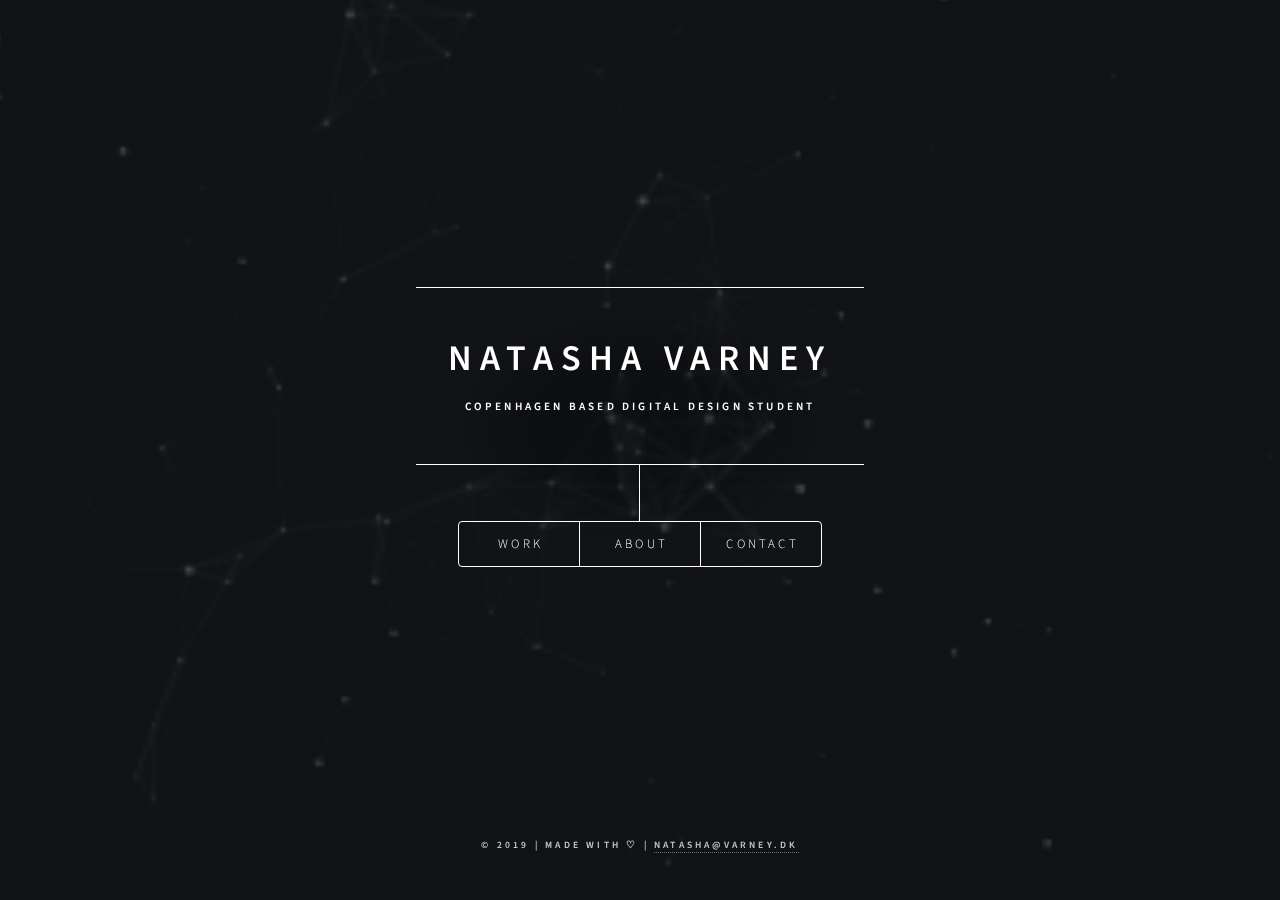
==== index.html @ 1f6d85a0 "første upload" ====
<!DOCTYPE HTML>

<html>
	<head>
		<title>🤖</title>
		<meta charset="utf-8" />
		<meta name="viewport" content="width=device-width, initial-scale=1, user-scalable=no" />
		<link rel="stylesheet" href="assets/css/main.css" />
		<noscript><link rel="stylesheet" href="assets/css/noscript.css" /></noscript>
	</head>
	<body class="is-preload">

		<!-- Wrapper -->
			<div id="wrapper">

				<!-- Header -->
					<header id="header">
						
						<div class="content">
							<div class="inner">
								<h1>Natasha Varney</h1>
								<h5>Copenhagen based digital design student <br />
								</h5>
							</div>
						</div>
						<nav>
							<ul>
								
								<li><a href="#elements">Work</a></li>
								<li><a href="#about">About</a></li>
								<li><a href="#contact">Contact</a></li>
								
							</ul>
						</nav>
					</header>

				<!-- Main -->
					<div id="main">

						

						

						<!-- About -->
							<article id="about">
								<h2 class="major">About</h2>
								<span class="image main"><img src="images/komnu@3x.png"  style="widows: 700px;height:400px;"alt="blA" /></span>
								<p>I am currently studing a MsC in Digital Design and Interactive Technologies at The IT-University in Copenhagen.

									Over the years i have worked a great deal with designing the digital and the digital experience. For more details about my past and present workplaces please send and email and i will be right back. 
								
								Besides the above i have a Bachelor of Arts in Communication so (most of) my choices concerning my work and my designprocess will be strategically planned and executed - as so will the argumentation behind my the process. </p>
							</article>

						<!-- Contact -->
							<article id="contact">
								<h2 class="major">Contact</h2>
								<form method="post" action="#">
									<div class="fields">
										<div class="field half">
											<label for="name">Name</label>
											<input type="text" name="name" id="name" />
										</div>
										<div class="field half">
											<label for="email">Email</label>
											<input type="text" name="email" id="email" />
										</div>
										<div class="field">
											<label for="message">Message</label>
											<textarea name="message" id="message" rows="4"></textarea>
										</div>
									</div>
									<ul class="actions">
										<li><input type="submit" value="Send Message" class="primary" /></li>
										<li><input type="reset" value="Reset" /></li>
									</ul>
								</form>
								<hr>
								<ul class="icons">
									<li><a href="https://www.linkedin.com/in/natasha-varney/" class="icon fa-linkedin"><span class="label">LinkedIn</span></a></li>
									<li><a href="https://www.facebook.com/natasha.varney.3" class="icon fa-facebook"><span class="label">Facebook</span></a></li>

									
								</ul>
							</article>

						<!-- Elements -->
							<article id="elements">
								<h2 class="major">Work</h2>

								<section>
									
									<h4>Below you get a peek into some of the things i have dine over the years. Some projects have been under development for month and other for a few hours. Hope you like it!</h4>
									<hr />
								</section>

								
								<section>
									<h4> </h4>
									<ul class="actions">
										<li><a href="Revealthefeel.html"><img src="images/REVEAL THE FEELLONGLONG.gif" target="_self" alt="HTML tutorial" style="width:389px;height:389px;"></a></li>
										<li><a href="Nemrefusion.html"><img src="images/gd.png" target="_self" alt="HTML tutorial" style="width:389px;height:389px;"></a></li>
										<li><a href="mindtheGrow.html"><img src="images/grow1.png" target="_self" alt="HTML tutorial" style="width:389px;height:390px;"></a></li>
									</ul>
								</section>


								

								<section>
									<h4> </h4>
									<ul class="actions">
										<li><a href="Hojdepunktet.html"><img src="images/Logo-Højdepunktet-apex copy.gif" target="_self"alt="HTML tutorial" style="width:389px;height:389px;"></a></li>
										<li><a href="copenHere.html"><img src="images/ch.png" target="_self"alt="HTML tutorial" style="width:389px;height:389px;"></a></li>
										<li><a href="fluffy.html"><img src="images/fluffy.png" target="_self"alt="HTML tutorial" style="width:389px;height:390px;"></a></li>
									</ul>
								</section>
								


								<section>
									<h4> </h4>
									<ul class="actions">
										<li><a href="nearBy.html"><img src="images/T_near.png" target="_self" alt="HTML tutorial" style="width:389px;height:389px;"></a></li>
										<li><a href="kort.html"><img src="images/kombit_kort.png" target="_self" alt="HTML tutorial" style="width:389px;height:390px;"></a></li>
										<li><a href="rita.html"><img src="images/gajol.gif" target="_self" alt="HTML tutorial" style="width:389px;height:390px;"></a></li>
									</ul>
								</section>
							
									<hr>
								<h4></h4>
								<ul class="icons">
									<li><a href="https://www.linkedin.com/in/natasha-varney/" class="icon fa-linkedin"><span class="label">LinkedIn</span></a></li>
									<li><a href="https://www.facebook.com/natasha.varney.3" class="icon fa-facebook"><span class="label">Facebook</span></a></li>
								</ul>

							</article>

					</div>

				<!-- Footer -->
					<footer id="footer">
						<h4 class="copyright">&copy; 2019 | Made with ♡ | <a href="mailto:natasha@varney.dk?Subject=Hello%20again" target="_top">natasha@varney.dk</a>
						</h4>
					</footer>

			</div>

		<!-- BG -->
			<div id="bg"></div>

		<!-- Scripts -->
			<script src="assets/js/jquery.min.js"></script>
			<script src="assets/js/browser.min.js"></script>
			<script src="assets/js/breakpoints.min.js"></script>
			<script src="assets/js/util.js"></script>
			<script src="assets/js/main.js"></script>

	</body>
</html>
---- assets/css/main.css ----
@import url(font-awesome.min.css);
@import url("https://fonts.googleapis.com/css?family=Source+Sans+Pro:300italic,600italic,300,600");

/*
	Dimension by HTML5 UP
	html5up.net | @ajlkn
	Free for personal and commercial use under the CCA 3.0 license (html5up.net/license)
*/

html, body, div, span, applet, object,
iframe, h1, h2, h3, h4, h5, h6, p, blockquote,
pre, a, abbr, acronym, address, big, cite,
code, del, dfn, em, img, ins, kbd, q, s, samp,
small, strike, strong, sub, sup, tt, var, b,
u, i, center, dl, dt, dd, ol, ul, li, fieldset,
form, label, legend, table, caption, tbody,
tfoot, thead, tr, th, td, article, aside,
canvas, details, embed, figure, figcaption,
footer, header, hgroup, menu, nav, output, ruby,
section, summary, time, mark, audio, video {
	margin: 0;
	padding: 0;
	border: 0;
	font-size: 100%;
	font: inherit;
	vertical-align: baseline;}

article, aside, details, figcaption, figure,
footer, header, hgroup, menu, nav, section {
	display: block;}

body {
	line-height: 1;
}

ol, ul {
	list-style: none;
}

blockquote, q {
	quotes: none;
}

	blockquote:before, blockquote:after, q:before, q:after {
		content: '';
		content: none;
	}

table {
	border-collapse: collapse;
	border-spacing: 0;
}

body {
	-webkit-text-size-adjust: none;
}

mark {
	background-color: transparent;
	color: inherit;
}

input::-moz-focus-inner {
	border: 0;
	padding: 0;
}

input, select, textarea {
	-moz-appearance: none;
	-webkit-appearance: none;
	-ms-appearance: none;
	appearance: none;
}

/* Basic */

	@-ms-viewport {
		width: device-width;
	}

	@media screen and (max-width: 480px) {

		html, body {
			min-width: 320px;
		}

	}

	html {
		box-sizing: border-box;
	}

	*, *:before, *:after {
		box-sizing: inherit;
	}

	body {
		background: #1b1f22;
	}

		body.is-preload *, body.is-preload *:before, body.is-preload *:after {
			-moz-animation: none !important;
			-webkit-animation: none !important;
			-ms-animation: none !important;
			animation: none !important;
			-moz-transition: none !important;
			-webkit-transition: none !important;
			-ms-transition: none !important;
			transition: none !important;
		}

/* Type */

	html {
		font-size: 16pt;
	}

		@media screen and (max-width: 1680px) {

			html {
				font-size: 12pt;
			}

		}

		@media screen and (max-width: 736px) {

			html {
				font-size: 11pt;
			}

		}

		@media screen and (max-width: 360px) {

			html {
				font-size: 10pt;
			}

		}

	body, input, select, textarea {
		color: #ffffff;
		font-family: "Source Sans Pro", sans-serif;
		font-weight: 300;
		font-size: 1rem;
		line-height: 1.65;
	}

	a {
		-moz-transition: color 0.2s ease-in-out, background-color 0.2s ease-in-out, border-bottom-color 0.2s ease-in-out;
		-webkit-transition: color 0.2s ease-in-out, background-color 0.2s ease-in-out, border-bottom-color 0.2s ease-in-out;
		-ms-transition: color 0.2s ease-in-out, background-color 0.2s ease-in-out, border-bottom-color 0.2s ease-in-out;
		transition: color 0.2s ease-in-out, background-color 0.2s ease-in-out, border-bottom-color 0.2s ease-in-out;
		border-bottom: dotted 1px rgba(255, 255, 255, 0.5);
		text-decoration: none;
		color: inherit;
	}

		a:hover {
			border-bottom-color: transparent;
		}

	strong, b {
		color: #ffffff;
		font-weight: 600;
	}

	em, i {
		font-style: italic;
	}

	p {
		margin: 10 10 2rem 0;
		padding-left: 25%;
		padding-right: 25%;
		padding-top: 3%;
		text-align: justify;
	}


	h4{
		color: #ffffff;
		font-weight: 600;
		line-height: 1.5;
		margin: 0 0 1rem 0;
		letter-spacing: 0.2rem;

	}

	h1, h2, h3, h5, h6 {
		color: #ffffff;
		font-weight: 600;
		line-height: 1.5;
		margin: 0 0 1rem 0;
		text-transform: uppercase;
		letter-spacing: 0.2rem;
	}

		h1 a, h2 a, h3 a, h4 a, h5 a, h6 a {
			color: inherit;
			text-decoration: none;
		}

		h1.major, h2.major, h3.major, h4.major, h5.major, h6.major {
			border-bottom: solid 1px #ffffff;
			width: -moz-max-content;
			width: -webkit-max-content;
			width: -ms-max-content;
			width: max-content;
			padding-bottom: 0.5rem;
			margin: 0 0 2rem 0;
		}

	h1 {
		font-size: 2.25rem;
		line-height: 1.3;
		letter-spacing: 0.5rem;
	}

	h2 {
		font-size: 1.5rem;
		line-height: 1.4;
		letter-spacing: 0.5rem;
	}

	h3 {
		font-size: 1rem;
	}

	h4 {
		font-size: 0.8rem;
	}

	h5 {
		font-size: 0.7rem;
	}

	h6 {
		font-size: 0.6rem;
	}

	@media screen and (max-width: 736px) {

		h1 {
			font-size: 1.75rem;
			line-height: 1.4;
		}

		h2 {
			font-size: 1.25em;
			line-height: 1.5;
		}

	}

	sub {
		font-size: 0.8rem;
		position: relative;
		top: 0.5rem;
	}

	sup {
		font-size: 0.8rem;
		position: relative;
		top: -0.5rem;
	}

	blockquote {
		border-left: solid 4px #ffffff;
		font-style: italic;
		margin: 0 0 2rem 0;
		padding: 0.5rem 0 0.5rem 2rem;
	}

	code {
		background: rgba(255, 255, 255, 0.075);
		border-radius: 4px;
		font-family: "Courier New", monospace;
		font-size: 0.9rem;
		margin: 0 0.25rem;
		padding: 0.25rem 0.65rem;
	}

	pre {
		-webkit-overflow-scrolling: touch;
		font-family: "Courier New", monospace;
		font-size: 0.9rem;
		margin: 0 0 2rem 0;
	}

		pre code {
			display: block;
			line-height: 1.75;
			padding: 1rem 1.5rem;
			overflow-x: auto;
		}

	hr {
		border: 0;
		border-bottom: solid 1px #ffffff;
		margin: 2.75rem 0;
	}

	.align-left {
		text-align: left;
	}

	.align-center {
		text-align: center;
	}

	.align-right {
		text-align: right;
	}

/* Form */

	form {
		margin: 0 0 2rem 0;
	}

		form > :last-child {
			margin-bottom: 0;
		}

		form > .fields {
			display: -moz-flex;
			display: -webkit-flex;
			display: -ms-flex;
			display: flex;
			-moz-flex-wrap: wrap;
			-webkit-flex-wrap: wrap;
			-ms-flex-wrap: wrap;
			flex-wrap: wrap;
			width: calc(100% + 3rem);
			margin: -1.5rem 0 2rem -1.5rem;
		}

			form > .fields > .field {
				-moz-flex-grow: 0;
				-webkit-flex-grow: 0;
				-ms-flex-grow: 0;
				flex-grow: 0;
				-moz-flex-shrink: 0;
				-webkit-flex-shrink: 0;
				-ms-flex-shrink: 0;
				flex-shrink: 0;
				padding: 1.5rem 0 0 1.5rem;
				width: calc(100% - 1.5rem);
			}

				form > .fields > .field.half {
					width: calc(50% - 0.75rem);
				}

				form > .fields > .field.third {
					width: calc(100%/3 - 0.5rem);
				}

				form > .fields > .field.quarter {
					width: calc(25% - 0.375rem);
				}

		@media screen and (max-width: 480px) {

			form > .fields {
				width: calc(100% + 3rem);
				margin: -1.5rem 0 2rem -1.5rem;
			}

				form > .fields > .field {
					padding: 1.5rem 0 0 1.5rem;
					width: calc(100% - 1.5rem);
				}

					form > .fields > .field.half {
						width: calc(100% - 1.5rem);
					}

					form > .fields > .field.third {
						width: calc(100% - 1.5rem);
					}

					form > .fields > .field.quarter {
						width: calc(100% - 1.5rem);
					}

		}

	label {
		color: #ffffff;
		display: block;
		font-size: 0.8rem;
		font-weight: 300;
		letter-spacing: 0.2rem;
		line-height: 1.5;
		margin: 0 0 1rem 0;
		text-transform: uppercase;
	}

	input[type="text"],
	input[type="password"],
	input[type="email"],
	input[type="tel"],
	select,
	textarea {
		-moz-appearance: none;
		-webkit-appearance: none;
		-ms-appearance: none;
		appearance: none;
		-moz-transition: border-color 0.2s ease-in-out, box-shadow 0.2s ease-in-out, background-color 0.2s ease-in-out;
		-webkit-transition: border-color 0.2s ease-in-out, box-shadow 0.2s ease-in-out, background-color 0.2s ease-in-out;
		-ms-transition: border-color 0.2s ease-in-out, box-shadow 0.2s ease-in-out, background-color 0.2s ease-in-out;
		transition: border-color 0.2s ease-in-out, box-shadow 0.2s ease-in-out, background-color 0.2s ease-in-out;
		background-color: transparent;
		border-radius: 4px;
		border: solid 1px #ffffff;
		color: inherit;
		display: block;
		outline: 0;
		padding: 0 1rem;
		text-decoration: none;
		width: 100%;
	}

		input[type="text"]:invalid,
		input[type="password"]:invalid,
		input[type="email"]:invalid,
		input[type="tel"]:invalid,
		select:invalid,
		textarea:invalid {
			box-shadow: none;
		}

		input[type="text"]:focus,
		input[type="password"]:focus,
		input[type="email"]:focus,
		input[type="tel"]:focus,
		select:focus,
		textarea:focus {
			background: rgba(255, 255, 255, 0.075);
			border-color: #ffffff;
			box-shadow: 0 0 0 1px #ffffff;
		}

	select {
		background-image: url("data:image/svg+xml;charset=utf8,%3Csvg xmlns='http://www.w3.org/2000/svg' width='40' height='40' preserveAspectRatio='none' viewBox='0 0 40 40'%3E%3Cpath d='M9.4,12.3l10.4,10.4l10.4-10.4c0.2-0.2,0.5-0.4,0.9-0.4c0.3,0,0.6,0.1,0.9,0.4l3.3,3.3c0.2,0.2,0.4,0.5,0.4,0.9 c0,0.4-0.1,0.6-0.4,0.9L20.7,31.9c-0.2,0.2-0.5,0.4-0.9,0.4c-0.3,0-0.6-0.1-0.9-0.4L4.3,17.3c-0.2-0.2-0.4-0.5-0.4-0.9 c0-0.4,0.1-0.6,0.4-0.9l3.3-3.3c0.2-0.2,0.5-0.4,0.9-0.4S9.1,12.1,9.4,12.3z' fill='%23ffffff' /%3E%3C/svg%3E");
		background-size: 1.25rem;
		background-repeat: no-repeat;
		background-position: calc(100% - 1rem) center;
		height: 2.75rem;
		padding-right: 2.75rem;
		text-overflow: ellipsis;
	}

		select option {
			color: #ffffff;
			background: #1b1f22;
		}

		select:focus::-ms-value {
			background-color: transparent;
		}

		select::-ms-expand {
			display: none;
		}

	input[type="text"],
	input[type="password"],
	input[type="email"],
	select {
		height: 2.75rem;
	}

	textarea {
		padding: 0.75rem 1rem;
	}

	input[type="checkbox"],
	input[type="radio"] {
		-moz-appearance: none;
		-webkit-appearance: none;
		-ms-appearance: none;
		appearance: none;
		display: block;
		float: left;
		margin-right: -2rem;
		opacity: 0;
		width: 1rem;
		z-index: -1;
	}

		input[type="checkbox"] + label,
		input[type="radio"] + label {
			text-decoration: none;
			-moz-user-select: none;
			-webkit-user-select: none;
			-ms-user-select: none;
			user-select: none;
			color: #ffffff;
			cursor: pointer;
			display: inline-block;
			font-size: 0.8rem;
			font-weight: 300;
			margin: 0 0 0.5rem 0;
			padding-left: 2.65rem;
			padding-right: 0.75rem;
			position: relative;
		}

			input[type="checkbox"] + label:before,
			input[type="radio"] + label:before {
				-moz-osx-font-smoothing: grayscale;
				-webkit-font-smoothing: antialiased;
				font-family: FontAwesome;
				font-style: normal;
				font-weight: normal;
				text-transform: none !important;
			}

			input[type="checkbox"] + label:before,
			input[type="radio"] + label:before {
				-moz-transition: border-color 0.2s ease-in-out, box-shadow 0.2s ease-in-out, background-color 0.2s ease-in-out;
				-webkit-transition: border-color 0.2s ease-in-out, box-shadow 0.2s ease-in-out, background-color 0.2s ease-in-out;
				-ms-transition: border-color 0.2s ease-in-out, box-shadow 0.2s ease-in-out, background-color 0.2s ease-in-out;
				transition: border-color 0.2s ease-in-out, box-shadow 0.2s ease-in-out, background-color 0.2s ease-in-out;
				border-radius: 4px;
				border: solid 1px #ffffff;
				content: '';
				display: inline-block;
				height: 1.65rem;
				left: 0;
				line-height: calc(1.58125rem + 0em);
				position: absolute;
				text-align: center;
				top: -0.125rem;
				width: 1.65rem;
			}

		input[type="checkbox"]:checked + label:before,
		input[type="radio"]:checked + label:before {
			background: #ffffff !important;
			border-color: #ffffff !important;
			color: #1b1f22;
			content: '\f00c';
		}

		input[type="checkbox"]:focus + label:before,
		input[type="radio"]:focus + label:before {
			background: rgba(255, 255, 255, 0.075);
			border-color: #ffffff;
			box-shadow: 0 0 0 1px #ffffff;
		}

	input[type="checkbox"] + label:before {
		border-radius: 4px;
	}

	input[type="radio"] + label:before {
		border-radius: 100%;
	}

	::-webkit-input-placeholder {
		color: rgba(255, 255, 255, 0.5) !important;
		opacity: 1.0;
	}

	:-moz-placeholder {
		color: rgba(255, 255, 255, 0.5) !important;
		opacity: 1.0;
	}

	::-moz-placeholder {
		color: rgba(255, 255, 255, 0.5) !important;
		opacity: 1.0;
	}

	:-ms-input-placeholder {
		color: rgba(255, 255, 255, 0.5) !important;
		opacity: 1.0;
	}

	.formerize-placeholder {
		color: rgba(255, 255, 255, 0.5) !important;
		opacity: 1.0;
	}

/* Box */

	.box {
		border-radius: 4px;
		border: solid 1px #ffffff;
		margin-bottom: 2rem;
		padding: 1.5em;
	}

		.box > :last-child,
		.box > :last-child > :last-child,
		.box > :last-child > :last-child > :last-child {
			margin-bottom: 0;
		}

		.box.alt {
			border: 0;
			border-radius: 0;
			padding: 0;
		}

/* Icon */

	.icon {
		text-decoration: none;
		border-bottom: none;
		position: relative;
	}

		.icon:before {
			-moz-osx-font-smoothing: grayscale;
			-webkit-font-smoothing: antialiased;
			font-family: FontAwesome;
			font-style: normal;
			font-weight: normal;
			text-transform: none !important;
		}

		.icon > .label {
			display: none;
		}

/* Image */

	.image {
		border-radius: 4px;
		border: 0;
		display: inline-block;
		position: relative;
	}

		.image:before {
			pointer-events: none;
			background-image: url("../../images/overlay.png");
			background-color: rgba(19, 21, 25, 0.5);
			border-radius: 4px;
			content: '';
			display: block;
			height: 100%;
			left: 0;
			opacity: 0.9;
			position: absolute;
			top: 0;
			width: 100%;
		}

		.image img {
			border-radius: 4px;
			display: block;
		}

		.image.left, .image.right {
			max-width: 40%;
		}

			.image.left img, .image.right img {
				width: 100%;
			}

		.image.left {
			float: left;
			padding: 0 1.5em 1em 0;
			top: 0.25em;
		}

		.image.right {
			float: right;
			padding: 0 0 1em 1.5em;
			top: 0.25em;
		}

		.image.fit {
			display: block;
			margin: 0 0 2rem 0;
			width: 100%;
		}

			.image.fit img {
				width: 100%;
			}

		.image.main {
			display: block;
			margin: 2.5rem 0;
			width: 100%;
		}

			.image.main img {
				width: 100%;
			}

		@media screen and (max-width: 736px) {

			.image.main {
				margin: 2rem 0;
			}

		}

		@media screen and (max-width: 480px) {

			.image.main {
				margin: 1.5rem 0;
			}

		}

/* List */

	ol {
		list-style: decimal;
		margin: 0 0 2rem 0;
		padding-left: 1.25em;
	}

		ol li {
			padding-left: 0.25em;
		}

	ul {
		list-style: disc;
		margin: 0 0 2rem 0;
		padding-left: 1em;
	}

		ul li {
			padding-left: 0.5em;
		}

		ul.alt {
			list-style: none;
			padding-left: 0;
		}

			ul.alt li {
				border-top: solid 1px #ffffff;
				padding: 0.5em 0;
			}

				ul.alt li:first-child {
					border-top: 0;
					padding-top: 0;
				}

	dl {
		margin: 0 0 2rem 0;
	}

		dl dt {
			display: block;
			font-weight: 600;
			margin: 0 0 1rem 0;
		}

		dl dd {
			margin-left: 2rem;
		}

/* Actions */

	ul.actions {
		display: -moz-flex;
		display: -webkit-flex;
		display: -ms-flex;
		display: flex;
		cursor: default;
		list-style: none;
		margin-left: -1rem;
		padding-left: 0;
	}

		ul.actions li {
			padding: 0 0 0 1rem;
			vertical-align: middle;
		}

		ul.actions.special {
			-moz-justify-content: center;
			-webkit-justify-content: center;
			-ms-justify-content: center;
			justify-content: center;
			width: 100%;
			margin-left: 0;
		}

			ul.actions.special li:first-child {
				padding-left: 0;
			}

		ul.actions.stacked {
			-moz-flex-direction: column;
			-webkit-flex-direction: column;
			-ms-flex-direction: column;
			flex-direction: column;
			margin-left: 0;
		}

			ul.actions.stacked li {
				padding: 1.3rem 0 0 0;
			}

				ul.actions.stacked li:first-child {
					padding-top: 0;
				}

		ul.actions.fit {
			width: calc(100% + 1rem);
		}

			ul.actions.fit li {
				-moz-flex-grow: 1;
				-webkit-flex-grow: 1;
				-ms-flex-grow: 1;
				flex-grow: 1;
				-moz-flex-shrink: 1;
				-webkit-flex-shrink: 1;
				-ms-flex-shrink: 1;
				flex-shrink: 1;
				width: 100%;
			}

				ul.actions.fit li > * {
					width: 100%;
				}

			ul.actions.fit.stacked {
				width: 100%;
			}

		@media screen and (max-width: 480px) {

			ul.actions:not(.fixed) {
				-moz-flex-direction: column;
				-webkit-flex-direction: column;
				-ms-flex-direction: column;
				flex-direction: column;
				margin-left: 0;
				width: 100% !important;
			}

				ul.actions:not(.fixed) li {
					-moz-flex-grow: 1;
					-webkit-flex-grow: 1;
					-ms-flex-grow: 1;
					flex-grow: 1;
					-moz-flex-shrink: 1;
					-webkit-flex-shrink: 1;
					-ms-flex-shrink: 1;
					flex-shrink: 1;
					padding: 1rem 0 0 0;
					text-align: center;
					width: 100%;
				}

					ul.actions:not(.fixed) li > * {
						width: 100%;
					}

					ul.actions:not(.fixed) li:first-child {
						padding-top: 0;
					}

					ul.actions:not(.fixed) li input[type="submit"],
					ul.actions:not(.fixed) li input[type="reset"],
					ul.actions:not(.fixed) li input[type="button"],
					ul.actions:not(.fixed) li button,
					ul.actions:not(.fixed) li .button {
						width: 100%;
					}

						ul.actions:not(.fixed) li input[type="submit"].icon:before,
						ul.actions:not(.fixed) li input[type="reset"].icon:before,
						ul.actions:not(.fixed) li input[type="button"].icon:before,
						ul.actions:not(.fixed) li button.icon:before,
						ul.actions:not(.fixed) li .button.icon:before {
							margin-left: -0.5em;
						}

		}

/* Icons */

	ul.icons {
		cursor: default;
		list-style: none;
		padding-left: 0;
	}

		ul.icons li {
			display: inline-block;
			padding: 0 0.75em 0 0;
		}

			ul.icons li:last-child {
				padding-right: 0;
			}

			ul.icons li a {
				border-radius: 100%;
				box-shadow: inset 0 0 0 1px #ffffff;
				display: inline-block;
				height: 2.25rem;
				line-height: 2.25rem;
				text-align: center;
				width: 2.25rem;
			}

				ul.icons li a:hover {
					background-color: rgba(255, 255, 255, 0.075);
				}

				ul.icons li a:active {
					background-color: rgba(255, 255, 255, 0.175);
				}

/* Table */

	.table-wrapper {
		-webkit-overflow-scrolling: touch;
		overflow-x: auto;
	}

	table {
		margin: 0 0 2rem 0;
		width: 100%;
	}

		table tbody tr {
			border: solid 1px #ffffff;
			border-left: 0;
			border-right: 0;
		}

			table tbody tr:nth-child(2n + 1) {
				background-color: rgba(255, 255, 255, 0.075);
			}

		table td {
			padding: 0.75em 0.75em;
		}

		table th {
			color: #ffffff;
			font-size: 0.9em;
			font-weight: 600;
			padding: 0 0.75em 0.75em 0.75em;
			text-align: left;
		}

		table thead {
			border-bottom: solid 2px #ffffff;
		}

		table tfoot {
			border-top: solid 2px #ffffff;
		}

		table.alt {
			border-collapse: separate;
		}

			table.alt tbody tr td {
				border: solid 1px #ffffff;
				border-left-width: 0;
				border-top-width: 0;
			}

				table.alt tbody tr td:first-child {
					border-left-width: 1px;
				}

			table.alt tbody tr:first-child td {
				border-top-width: 1px;
			}

			table.alt thead {
				border-bottom: 0;
			}

			table.alt tfoot {
				border-top: 0;
			}

/* Button */

	input[type="submit"],
	input[type="reset"],
	input[type="button"],
	button,
	.button {
		-moz-appearance: none;
		-webkit-appearance: none;
		-ms-appearance: none;
		appearance: none;
		-moz-transition: background-color 0.2s ease-in-out, color 0.2s ease-in-out;
		-webkit-transition: background-color 0.2s ease-in-out, color 0.2s ease-in-out;
		-ms-transition: background-color 0.2s ease-in-out, color 0.2s ease-in-out;
		transition: background-color 0.2s ease-in-out, color 0.2s ease-in-out;
		background-color: transparent;
		border-radius: 4px;
		border: 0;
		box-shadow: inset 0 0 0 1px #ffffff;
		color: #ffffff !important;
		cursor: pointer;
		display: inline-block;
		font-size: 0.8rem;
		font-weight: 300;
		height: 2.75rem;
		letter-spacing: 0.2rem;
		line-height: 2.75rem;
		outline: 0;
		padding: 0 1.25rem 0 1.35rem;
		text-align: center;
		text-decoration: none;
		text-transform: uppercase;
		white-space: nowrap;
	}

		input[type="submit"]:hover,
		input[type="reset"]:hover,
		input[type="button"]:hover,
		button:hover,
		.button:hover {
			background-color: rgba(255, 255, 255, 0.075);
		}

		input[type="submit"]:active,
		input[type="reset"]:active,
		input[type="button"]:active,
		button:active,
		.button:active {
			background-color: rgba(255, 255, 255, 0.175);
		}

		input[type="submit"].icon:before,
		input[type="reset"].icon:before,
		input[type="button"].icon:before,
		button.icon:before,
		.button.icon:before {
			margin-right: 0.5em;
		}

		input[type="submit"].fit,
		input[type="reset"].fit,
		input[type="button"].fit,
		button.fit,
		.button.fit {
			width: 100%;
		}

		input[type="submit"].small,
		input[type="reset"].small,
		input[type="button"].small,
		button.small,
		.button.small {
			font-size: 0.6rem;
			height: 2.0625rem;
			line-height: 2.0625rem;
		}

		input[type="submit"].primary,
		input[type="reset"].primary,
		input[type="button"].primary,
		button.primary,
		.button.primary {
			background-color: #ffffff;
			color: #1b1f22 !important;
			font-weight: 600;
		}

		input[type="submit"].disabled, input[type="submit"]:disabled,
		input[type="reset"].disabled,
		input[type="reset"]:disabled,
		input[type="button"].disabled,
		input[type="button"]:disabled,
		button.disabled,
		button:disabled,
		.button.disabled,
		.button:disabled {
			pointer-events: none;
			cursor: default;
			opacity: 0.25;
		}

	input[type="submit"],
	input[type="reset"],
	input[type="button"],
	button {
		line-height: calc(2.75rem - 2px);
	}

/* BG */

	#bg {
		-moz-transform: scale(1.0);
		-webkit-transform: scale(1.0);
		-ms-transform: scale(1.0);
		transform: scale(1.0);
		-webkit-backface-visibility: hidden;
		position: fixed;
		top: 0;
		left: 0;
		width: 100%;
		height: 100vh;
		z-index: 1;
	}

		#bg:before, #bg:after {
			content: '';
			display: block;
			position: absolute;
			top: 0;
			left: 0;
			width: 100%;
			height: 100%;
		}

		#bg:before {
			-moz-transition: background-color 2.5s ease-in-out;
			-webkit-transition: background-color 2.5s ease-in-out;
			-ms-transition: background-color 2.5s ease-in-out;
			transition: background-color 2.5s ease-in-out;
			-moz-transition-delay: 0.75s;
			-webkit-transition-delay: 0.75s;
			-ms-transition-delay: 0.75s;
			transition-delay: 0.75s;
			background-image: linear-gradient(to top, rgba(19, 21, 25, 0.5), rgba(19, 21, 25, 0.5)), url("../../images/overlay.png");
			background-size: auto, 256px 256px;
			background-position: center, center;
			background-repeat: no-repeat, repeat;
			z-index: 2;
		}

		#bg:after {
			-moz-transform: scale(1.125);
			-webkit-transform: scale(1.125);
			-ms-transform: scale(1.125);
			transform: scale(1.125);
			-moz-transition: -moz-transform 0.325s ease-in-out, -moz-filter 0.325s ease-in-out;
			-webkit-transition: -webkit-transform 0.325s ease-in-out, -webkit-filter 0.325s ease-in-out;
			-ms-transition: -ms-transform 0.325s ease-in-out, -ms-filter 0.325s ease-in-out;
			transition: transform 0.325s ease-in-out, filter 0.325s ease-in-out;
			background-image: url("../../images/star.gif");
			-webkit-filter: opacity(45%);
  			filter: opacity(45%);
			background-position: center;
			background-size: cover;
			background-repeat: no-repeat;
			z-index: 1;
		}

		body.is-article-visible #bg:after {
			-moz-transform: scale(1.0825);
			-webkit-transform: scale(1.0825);
			-ms-transform: scale(1.0825);
			transform: scale(1.0825);
			-moz-filter: blur(0.2rem);
			-webkit-filter: blur(0.2rem);
			-ms-filter: blur(0.2rem);
			filter: blur(0.2rem);
		}

		body.is-preload #bg:before {
			background-color: #000000;
		}

/* Wrapper */

	#wrapper {
		display: -moz-flex;
		display: -webkit-flex;
		display: -ms-flex;
		display: flex;
		-moz-flex-direction: column;
		-webkit-flex-direction: column;
		-ms-flex-direction: column;
		flex-direction: column;
		-moz-align-items: center;
		-webkit-align-items: center;
		-ms-align-items: center;
		align-items: center;
		-moz-justify-content: space-between;
		-webkit-justify-content: space-between;
		-ms-justify-content: space-between;
		justify-content: space-between;
		position: relative;
		min-height: 100vh;
		width: 100%;
		padding: 4rem 2rem;
		z-index: 3;
	}

		#wrapper:before {
			content: '';
			display: block;
		}

		@media screen and (max-width: 1680px) {

			#wrapper {
				padding: 3rem 2rem;
			}

		}

		@media screen and (max-width: 736px) {

			#wrapper {
				padding: 2rem 1rem;
			}

		}

		@media screen and (max-width: 480px) {

			#wrapper {
				padding: 1rem;
			}

		}

/* Header */

	#header {
		display: -moz-flex;
		display: -webkit-flex;
		display: -ms-flex;
		display: flex;
		-moz-flex-direction: column;
		-webkit-flex-direction: column;
		-ms-flex-direction: column;
		flex-direction: column;
		-moz-align-items: center;
		-webkit-align-items: center;
		-ms-align-items: center;
		align-items: center;
		-moz-transition: -moz-transform 0.325s ease-in-out, -moz-filter 0.325s ease-in-out, opacity 0.325s ease-in-out;
		-webkit-transition: -webkit-transform 0.325s ease-in-out, -webkit-filter 0.325s ease-in-out, opacity 0.325s ease-in-out;
		-ms-transition: -ms-transform 0.325s ease-in-out, -ms-filter 0.325s ease-in-out, opacity 0.325s ease-in-out;
		transition: transform 0.325s ease-in-out, filter 0.325s ease-in-out, opacity 0.325s ease-in-out;
		background-image: -moz-radial-gradient(rgba(0, 0, 0, 0.25) 25%, rgba(0, 0, 0, 0) 55%);
		background-image: -webkit-radial-gradient(rgba(0, 0, 0, 0.25) 25%, rgba(0, 0, 0, 0) 55%);
		background-image: -ms-radial-gradient(rgba(0, 0, 0, 0.25) 25%, rgba(0, 0, 0, 0) 55%);
		background-image: radial-gradient(rgba(0, 0, 0, 0.25) 25%, rgba(0, 0, 0, 0) 55%);
		max-width: 100%;
		text-align: center;
	}

		#header > * {
			-moz-transition: opacity 0.325s ease-in-out;
			-webkit-transition: opacity 0.325s ease-in-out;
			-ms-transition: opacity 0.325s ease-in-out;
			transition: opacity 0.325s ease-in-out;
			position: relative;
			margin-top: 3.5rem;
		}

			#header > *:before {
				content: '';
				display: block;
				position: absolute;
				top: calc(-3.5rem - 1px);
				left: calc(50% - 1px);
				width: 1px;
				height: calc(3.5rem + 1px);
				background: #ffffff;
			}

		#header > :first-child {
			margin-top: 0;
		}

			#header > :first-child:before {
				display: none;
			}

		#header .logo {
			width: 5.5rem;
			height: 5.5rem;
			line-height: 5.5rem;
			border: solid 1px #ffffff;
			border-radius: 100%;
		}

			#header .logo .icon:before {
				font-size: 2rem;
			}

		#header .content {
			border-style: solid;
			border-color: #ffffff;
			border-top-width: 1px;
			border-bottom-width: 1px;
			max-width: 100%;
		}

			#header .content .inner {
				-moz-transition: max-height 0.75s ease, padding 0.75s ease, opacity 0.325s ease-in-out;
				-webkit-transition: max-height 0.75s ease, padding 0.75s ease, opacity 0.325s ease-in-out;
				-ms-transition: max-height 0.75s ease, padding 0.75s ease, opacity 0.325s ease-in-out;
				transition: max-height 0.75s ease, padding 0.75s ease, opacity 0.325s ease-in-out;
				-moz-transition-delay: 0.25s;
				-webkit-transition-delay: 0.25s;
				-ms-transition-delay: 0.25s;
				transition-delay: 0.25s;
				padding: 3rem 2rem;
				max-height: 40rem;
				overflow: hidden;
			}

				#header .content .inner > :last-child {
					margin-bottom: 0;
				}

			#header .content p {
				text-transform: uppercase;
				letter-spacing: 0.2rem;
				font-size: 0.8rem;
				line-height: 2;
			}

		#header nav ul {
			display: -moz-flex;
			display: -webkit-flex;
			display: -ms-flex;
			display: flex;
			margin-bottom: 0;
			list-style: none;
			padding-left: 0;
			border: solid 1px #ffffff;
			border-radius: 4px;
		}

			#header nav ul li {
				padding-left: 0;
				border-left: solid 1px #ffffff;
			}

				#header nav ul li:first-child {
					border-left: 0;
				}

				#header nav ul li a {
					display: block;
					min-width: 7.5rem;
					height: 2.75rem;
					line-height: 2.75rem;
					padding: 0 1.25rem 0 1.45rem;
					text-transform: uppercase;
					letter-spacing: 0.2rem;
					font-size: 0.8rem;
					border-bottom: 0;
				}

					#header nav ul li a:hover {
						background-color: rgba(255, 255, 255, 0.075);
					}

					#header nav ul li a:active {
						background-color: rgba(255, 255, 255, 0.175);
					}

		#header nav.use-middle:after {
			content: '';
			display: block;
			position: absolute;
			top: 0;
			left: calc(50% - 1px);
			width: 1px;
			height: 100%;
			background: #ffffff;
		}

		#header nav.use-middle ul li.is-middle {
			border-left: 0;
		}

		body.is-article-visible #header {
			-moz-transform: scale(0.95);
			-webkit-transform: scale(0.95);
			-ms-transform: scale(0.95);
			transform: scale(0.95);
			-moz-filter: blur(0.1rem);
			-webkit-filter: blur(0.1rem);
			-ms-filter: blur(0.1rem);
			filter: blur(0.1rem);
			opacity: 0;
		}

		body.is-preload #header {
			-moz-filter: blur(0.125rem);
			-webkit-filter: blur(0.125rem);
			-ms-filter: blur(0.125rem);
			filter: blur(0.125rem);
		}

			body.is-preload #header > * {
				opacity: 0;
			}

			body.is-preload #header .content .inner {
				max-height: 0;
				padding-top: 0;
				padding-bottom: 0;
				opacity: 0;
			}

		@media screen and (max-width: 980px) {

			#header .content p br {
				display: none;
			}

		}

		@media screen and (max-width: 736px) {

			#header > * {
				margin-top: 2rem;
			}

				#header > *:before {
					top: calc(-2rem - 1px);
					height: calc(2rem + 1px);
				}

			#header .logo {
				width: 4.75rem;
				height: 4.75rem;
				line-height: 4.75rem;
			}

				#header .logo .icon:before {
					font-size: 1.75rem;
				}

			#header .content .inner {
				padding: 2.5rem 1rem;
			}

			#header .content p {
				line-height: 1.875;
			}

		}

		@media screen and (max-width: 480px) {

			#header {
				padding: 1.5rem 0;
			}

				#header .content .inner {
					padding: 2.5rem 0;
				}

				#header nav ul {
					-moz-flex-direction: column;
					-webkit-flex-direction: column;
					-ms-flex-direction: column;
					flex-direction: column;
					min-width: 10rem;
					max-width: 100%;
				}

					#header nav ul li {
						border-left: 0;
						border-top: solid 1px #ffffff;
					}

						#header nav ul li:first-child {
							border-top: 0;
						}

						#header nav ul li a {
							height: 3rem;
							line-height: 3rem;
							min-width: 0;
							width: 100%;
						}

				#header nav.use-middle:after {
					display: none;
				}

		}

/* Main */

	#main {
		-moz-flex-grow: 1;
		-webkit-flex-grow: 1;
		-ms-flex-grow: 1;
		flex-grow: 1;
		-moz-flex-shrink: 1;
		-webkit-flex-shrink: 1;
		-ms-flex-shrink: 1;
		flex-shrink: 1;
		display: -moz-flex;
		display: -webkit-flex;
		display: -ms-flex;
		display: flex;
		-moz-align-items: center;
		-webkit-align-items: center;
		-ms-align-items: center;
		align-items: center;
		-moz-justify-content: center;
		-webkit-justify-content: center;
		-ms-justify-content: center;
		justify-content: center;
		-moz-flex-direction: column;
		-webkit-flex-direction: column;
		-ms-flex-direction: column;
		flex-direction: column;
		position: relative;
		max-width: 100%;
		z-index: 3;
	}

		#main article {
			-moz-transform: translateY(0.25rem);
			-webkit-transform: translateY(0.25rem);
			-ms-transform: translateY(0.25rem);
			transform: translateY(0.25rem);
			-moz-transition: opacity 0.325s ease-in-out, -moz-transform 0.325s ease-in-out;
			-webkit-transition: opacity 0.325s ease-in-out, -webkit-transform 0.325s ease-in-out;
			-ms-transition: opacity 0.325s ease-in-out, -ms-transform 0.325s ease-in-out;
			transition: opacity 0.325s ease-in-out, transform 0.325s ease-in-out;
			padding: 4.5rem 2.5rem 1.5rem 2.5rem ;
			position: relative;
			width: 80rem;
			max-width: 100%;
			background-color: rgba(27, 31, 34, 0.85);
			border-radius: 4px;
			opacity: 0;
		}

			#main article.active {
				-moz-transform: translateY(0);
				-webkit-transform: translateY(0);
				-ms-transform: translateY(0);
				transform: translateY(0);
				opacity: 1;
			}

			#main article .close {
				display: block;
				position: absolute;
				top: 0;
				right: 0;
				width: 4rem;
				height: 4rem;
				cursor: pointer;
				text-indent: 4rem;
				overflow: hidden;
				white-space: nowrap;
			}

				#main article .close:before {
					-moz-transition: background-color 0.2s ease-in-out;
					-webkit-transition: background-color 0.2s ease-in-out;
					-ms-transition: background-color 0.2s ease-in-out;
					transition: background-color 0.2s ease-in-out;
					content: '';
					display: block;
					position: absolute;
					top: 0.75rem;
					left: 0.75rem;
					width: 2.5rem;
					height: 2.5rem;
					border-radius: 100%;
					background-position: center;
					background-image: url("data:image/svg+xml;charset=utf8,%3Csvg xmlns='http://www.w3.org/2000/svg' xmlns:xlink='http://www.w3.org/1999/xlink' width='20px' height='20px' viewBox='0 0 20 20' zoomAndPan='disable'%3E%3Cstyle%3Eline %7B stroke: %23ffffff%3B stroke-width: 1%3B %7D%3C/style%3E%3Cline x1='2' y1='2' x2='18' y2='18' /%3E%3Cline x1='18' y1='2' x2='2' y2='18' /%3E%3C/svg%3E");
					background-size: 20px 20px;
					background-repeat: no-repeat;
				}

				#main article .close:hover:before {
					background-color: rgba(0, 0, 0, 0.075);
				}

				#main article .close:active:before {
					background-color: rgba(255, 255, 255, 0.175);
				}

		@media screen and (max-width: 736px) {

			#main article {
				padding: 3.5rem 2rem 0.5rem 2rem ;
			}

				#main article .close:before {
					top: 0.875rem;
					left: 0.875rem;
					width: 2.25rem;
					height: 2.25rem;
					background-size: 14px 14px;
				}

		}

		@media screen and (max-width: 480px) {

			#main article {
				padding: 3rem 1.5rem 0.5rem 1.5rem ;
			}

		}

/* Footer */

	#footer {
		-moz-transition: -moz-transform 0.325s ease-in-out, -moz-filter 0.325s ease-in-out, opacity 0.325s ease-in-out;
		-webkit-transition: -webkit-transform 0.325s ease-in-out, -webkit-filter 0.325s ease-in-out, opacity 0.325s ease-in-out;
		-ms-transition: -ms-transform 0.325s ease-in-out, -ms-filter 0.325s ease-in-out, opacity 0.325s ease-in-out;
		transition: transform 0.325s ease-in-out, filter 0.325s ease-in-out, opacity 0.325s ease-in-out;
		width: 100%;
		max-width: 100%;
		margin-top: 2rem;
		text-align: center;
	}

		#footer .copyright {
			letter-spacing: 0.2rem;
			font-size: 0.6rem;
			opacity: 0.75;
			margin-bottom: 0;
			text-transform: uppercase;
		}

		body.is-article-visible #footer {
			-moz-transform: scale(0.95);
			-webkit-transform: scale(0.95);
			-ms-transform: scale(0.95);
			transform: scale(0.95);
			-moz-filter: blur(0.1rem);
			-webkit-filter: blur(0.1rem);
			-ms-filter: blur(0.1rem);
			filter: blur(0.1rem);
			opacity: 0;
		}

		body.is-preload #footer {
			opacity: 0;
		}
---- assets/css/noscript.css ----
/*
	Dimension by HTML5 UP
	html5up.net | @ajlkn
	Free for personal and commercial use under the CCA 3.0 license (html5up.net/license)
*/

/* BG */

	body.is-preload #bg:before {
		background-color: transparent;
	}

/* Header */

	body.is-preload #header {
		-moz-filter: none;
		-webkit-filter: none;
		-ms-filter: none;
		filter: none;
	}

		body.is-preload #header > * {
			opacity: 1;
		}

		body.is-preload #header .content .inner {
			max-height: none;
			padding: 3rem 2rem;
			opacity: 1;
		}

/* Main */

	#main article {
		opacity: 1;
		margin: 4rem 0 0 0;
	}
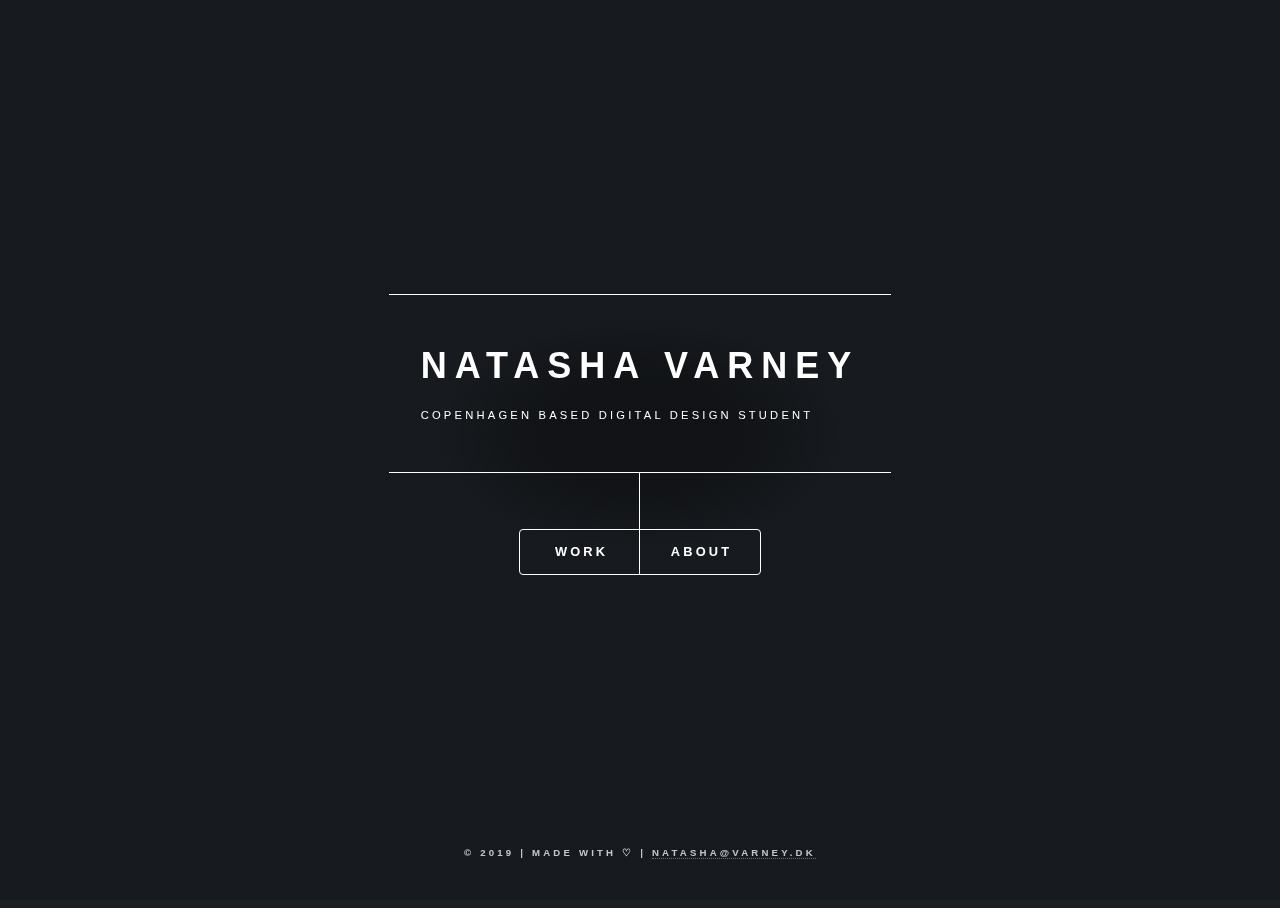
==== commit ed56d753: "expe img" ====
--- a/index.html
+++ b/index.html
@@ -19,17 +19,19 @@
 						<div class="content">
 							<div class="inner">
 								<h1>Natasha Varney</h1>
+								
+								<div class="container">
+									<div class="text"></div>
+								  </div>
+
 								<h5>Copenhagen based digital design student <br />
 								</h5>
 							</div>
 						</div>
 						<nav>
 							<ul>
-								
 								<li><a href="#elements">Work</a></li>
 								<li><a href="#about">About</a></li>
-								<li><a href="#contact">Contact</a></li>
-								
 							</ul>
 						</nav>
 					</header>
@@ -44,45 +46,53 @@
 						<!-- About -->
 							<article id="about">
 								<h2 class="major">About</h2>
-								<span class="image main"><img src="images/komnu@3x.png"  style="widows: 700px;height:400px;"alt="blA" /></span>
-								<p>I am currently studing a MsC in Digital Design and Interactive Technologies at The IT-University in Copenhagen.
+								<section>
+									
+										<h5>I am a digital designer with a passion for designing interactions and user experience. I am currently studying a MSc in Digital Design and Interactive Technologies at the IT-University of Copenhagen. 
+											<br>
+											<br> I hope to build design for "what out to be" rather than rebuilding what already is. The road towards "what out to be" is a winding road that has yet to be figured out. Nevertheless i find it crucial that people in the digital world travel it together. 
+											<br>
+											<br>
+											I am passionate about crafting the digital experience and I consider technology to be a material that can be formed, experimented with and combined with other materials to create really great things, concepts and experiences.
+											
+										</h5>
+										<hr />
+									</section>
 
-									Over the years i have worked a great deal with designing the digital and the digital experience. For more details about my past and present workplaces please send and email and i will be right back. 
-								
-								Besides the above i have a Bachelor of Arts in Communication so (most of) my choices concerning my work and my designprocess will be strategically planned and executed - as so will the argumentation behind my the process. </p>
+									<section>
+											
+												
+											<svg viewBox="0 0 960 300">
+													<symbol id="s-text">
+														<text text-anchor="middle" x="50%" y="40%"> LOVE,  </text> 
+														<text text-anchor="middle" x="50%" y="100%">  NATASHA </text>
+													</symbol>
+												
+													<g class = "g-ants">
+														<use xlink:href="#s-text" class="text-copy"></use>
+														<use xlink:href="#s-text" class="text-copy"></use>
+														<use xlink:href="#s-text" class="text-copy"></use>
+														<use xlink:href="#s-text" class="text-copy"></use>
+														<use xlink:href="#s-text" class="text-copy"></use>
+													</g>
+												</svg>
+
+										</section>
+										<section>
+											<hr>
+												<h5>
+													If you want to now more about who i am and where i have worked just write me on <a href="mailto:natasha@varney.dk?Subject=Hello%20again" target="_top">natasha@varney.dk</a>
+												</h5>
+											<hr/>
+
+										</section>
 							</article>
+							
+							
+							
+					
+						
 
-						<!-- Contact -->
-							<article id="contact">
-								<h2 class="major">Contact</h2>
-								<form method="post" action="#">
-									<div class="fields">
-										<div class="field half">
-											<label for="name">Name</label>
-											<input type="text" name="name" id="name" />
-										</div>
-										<div class="field half">
-											<label for="email">Email</label>
-											<input type="text" name="email" id="email" />
-										</div>
-										<div class="field">
-											<label for="message">Message</label>
-											<textarea name="message" id="message" rows="4"></textarea>
-										</div>
-									</div>
-									<ul class="actions">
-										<li><input type="submit" value="Send Message" class="primary" /></li>
-										<li><input type="reset" value="Reset" /></li>
-									</ul>
-								</form>
-								<hr>
-								<ul class="icons">
-									<li><a href="https://www.linkedin.com/in/natasha-varney/" class="icon fa-linkedin"><span class="label">LinkedIn</span></a></li>
-									<li><a href="https://www.facebook.com/natasha.varney.3" class="icon fa-facebook"><span class="label">Facebook</span></a></li>
-
-									
-								</ul>
-							</article>
 
 						<!-- Elements -->
 							<article id="elements">
@@ -90,50 +100,36 @@
 
 								<section>
 									
-									<h4>Below you get a peek into some of the things i have dine over the years. Some projects have been under development for month and other for a few hours. Hope you like it!</h4>
+									<h5>Go nuts 🥜 <br> <br>
+										 If you find yourself confused and wanting to ask some questions, please just write me on <a href="mailto:natasha@varney.dk?Subject=Hello%20again" target="_top">natasha@varney.dk</a> i would love to answer your questions. </h5>
 									<hr />
 								</section>
-
+										
 								
-								<section>
-									<h4> </h4>
-									<ul class="actions">
-										<li><a href="Revealthefeel.html"><img src="images/REVEAL THE FEELLONGLONG.gif" target="_self" alt="HTML tutorial" style="width:389px;height:389px;"></a></li>
-										<li><a href="Nemrefusion.html"><img src="images/gd.png" target="_self" alt="HTML tutorial" style="width:389px;height:389px;"></a></li>
-										<li><a href="mindtheGrow.html"><img src="images/grow1.png" target="_self" alt="HTML tutorial" style="width:389px;height:390px;"></a></li>
-									</ul>
-								</section>
-
-
-								
-
-								<section>
-									<h4> </h4>
-									<ul class="actions">
-										<li><a href="Hojdepunktet.html"><img src="images/Logo-Højdepunktet-apex copy.gif" target="_self"alt="HTML tutorial" style="width:389px;height:389px;"></a></li>
-										<li><a href="copenHere.html"><img src="images/ch.png" target="_self"alt="HTML tutorial" style="width:389px;height:389px;"></a></li>
-										<li><a href="fluffy.html"><img src="images/fluffy.png" target="_self"alt="HTML tutorial" style="width:389px;height:390px;"></a></li>
-									</ul>
-								</section>
-								
-
-
-								<section>
-									<h4> </h4>
-									<ul class="actions">
-										<li><a href="nearBy.html"><img src="images/T_near.png" target="_self" alt="HTML tutorial" style="width:389px;height:389px;"></a></li>
-										<li><a href="kort.html"><img src="images/kombit_kort.png" target="_self" alt="HTML tutorial" style="width:389px;height:390px;"></a></li>
-										<li><a href="rita.html"><img src="images/gajol.gif" target="_self" alt="HTML tutorial" style="width:389px;height:390px;"></a></li>
-									</ul>
-								</section>
-							
-									<hr>
-								<h4></h4>
-								<ul class="icons">
-									<li><a href="https://www.linkedin.com/in/natasha-varney/" class="icon fa-linkedin"><span class="label">LinkedIn</span></a></li>
-									<li><a href="https://www.facebook.com/natasha.varney.3" class="icon fa-facebook"><span class="label">Facebook</span></a></li>
-								</ul>
-
+								<li><a href="Revealthefeel.html"><img class="cactus" src="images/REVEAL THE FEELLONGLONG.gif"></a></li> 
+								<hr>
+								<li><a href="conductive.html"><img class="egg" src="images/condu2.jpg"></a></li>
+								<hr>
+								<li><a href="rita.html"><img class="tv" src="images/gajol.gif"></a></li>
+								<hr>
+								<li><a href="mindtheGrow.html"><img class="dog" src="images/grow1.png"></a></li>
+								<hr>
+								<li><a href="splace.html"><img class="paint" src="images/Ske1.jpg"></a></li>
+								<hr>
+								<li><a href="Hojdepunktet.html"><img class="paint" src="images/Logo-Højdepunktet-apex copy.gif"></a></li>
+								<hr>
+								<li><a href="Vismo.html"><img class="tv" src="images/vismo2.png"></a></li>
+								<hr>
+								<li><a href="Nemrefusion.html"><img class="egg" src="images/gd.png"></a></li>
+								<hr>
+								<li><a href="Nordea finans (volvo flow).html"><img class="tv" src="images/Volvoflow2.1.png"></a></li>
+								<hr>
+								<li><a href="fluffy.html"><img class="dog" src="images/fluffy.png"></a></li>
+								<hr>
+								<li><a href="kort.html"><img class="egg" src="images/kombit_kort.png"></a></li>
+								<hr>
+								<li><a href="copenHere.html"><img class="paint" src="images/FEJL.png"></a></li>
+								<hr>
 							</article>
 
 					</div>
--- a/assets/css/main.css
+++ b/assets/css/main.css
@@ -1,5 +1,5 @@
 @import url(font-awesome.min.css);
-@import url("https://fonts.googleapis.com/css?family=Source+Sans+Pro:300italic,600italic,300,600");
+
 
 /*
 	Dimension by HTML5 UP
@@ -187,8 +187,19 @@
 		letter-spacing: 0.2rem;
 
 	}
-
-	h1, h2, h3, h5, h6 {
+	h5{
+		color: #ffffff;
+		font-weight: 500;
+		line-height: 1,5;
+		margin: 0 0 1rem 0;
+		text-transform: uppercase;
+		letter-spacing: 0.2rem;
+		text-align: justify;
+ 		 text-justify: inter-word;
+	}
+
+
+	h1, h2, h3, h6 {
 		color: #ffffff;
 		font-weight: 600;
 		line-height: 1.5;
@@ -240,6 +251,12 @@
 		font-size: 0.6rem;
 	}
 
+	
+	
+	
+	
+	
+	
 	@media screen and (max-width: 736px) {
 
 		h1 {
@@ -313,279 +330,54 @@
 	.align-right {
 		text-align: right;
 	}
-
-/* Form */
-
-	form {
-		margin: 0 0 2rem 0;
-	}
-
-		form > :last-child {
-			margin-bottom: 0;
-		}
-
-		form > .fields {
-			display: -moz-flex;
-			display: -webkit-flex;
-			display: -ms-flex;
-			display: flex;
-			-moz-flex-wrap: wrap;
-			-webkit-flex-wrap: wrap;
-			-ms-flex-wrap: wrap;
-			flex-wrap: wrap;
-			width: calc(100% + 3rem);
-			margin: -1.5rem 0 2rem -1.5rem;
-		}
-
-			form > .fields > .field {
-				-moz-flex-grow: 0;
-				-webkit-flex-grow: 0;
-				-ms-flex-grow: 0;
-				flex-grow: 0;
-				-moz-flex-shrink: 0;
-				-webkit-flex-shrink: 0;
-				-ms-flex-shrink: 0;
-				flex-shrink: 0;
-				padding: 1.5rem 0 0 1.5rem;
-				width: calc(100% - 1.5rem);
-			}
-
-				form > .fields > .field.half {
-					width: calc(50% - 0.75rem);
-				}
-
-				form > .fields > .field.third {
-					width: calc(100%/3 - 0.5rem);
-				}
-
-				form > .fields > .field.quarter {
-					width: calc(25% - 0.375rem);
-				}
-
-		@media screen and (max-width: 480px) {
-
-			form > .fields {
-				width: calc(100% + 3rem);
-				margin: -1.5rem 0 2rem -1.5rem;
-			}
-
-				form > .fields > .field {
-					padding: 1.5rem 0 0 1.5rem;
-					width: calc(100% - 1.5rem);
-				}
-
-					form > .fields > .field.half {
-						width: calc(100% - 1.5rem);
-					}
-
-					form > .fields > .field.third {
-						width: calc(100% - 1.5rem);
-					}
-
-					form > .fields > .field.quarter {
-						width: calc(100% - 1.5rem);
-					}
-
-		}
-
-	label {
-		color: #ffffff;
+	html, body{
+		height: 100%;
+		font-weight: 800;
+	  }
+	svg {
 		display: block;
-		font-size: 0.8rem;
-		font-weight: 300;
-		letter-spacing: 0.2rem;
-		line-height: 1.5;
-		margin: 0 0 1rem 0;
-		text-transform: uppercase;
-	}
-
-	input[type="text"],
-	input[type="password"],
-	input[type="email"],
-	input[type="tel"],
-	select,
-	textarea {
-		-moz-appearance: none;
-		-webkit-appearance: none;
-		-ms-appearance: none;
-		appearance: none;
-		-moz-transition: border-color 0.2s ease-in-out, box-shadow 0.2s ease-in-out, background-color 0.2s ease-in-out;
-		-webkit-transition: border-color 0.2s ease-in-out, box-shadow 0.2s ease-in-out, background-color 0.2s ease-in-out;
-		-ms-transition: border-color 0.2s ease-in-out, box-shadow 0.2s ease-in-out, background-color 0.2s ease-in-out;
-		transition: border-color 0.2s ease-in-out, box-shadow 0.2s ease-in-out, background-color 0.2s ease-in-out;
-		background-color: transparent;
-		border-radius: 4px;
-		border: solid 1px #ffffff;
-		color: inherit;
-		display: block;
-		outline: 0;
-		padding: 0 1rem;
-		text-decoration: none;
-		width: 100%;
-	}
-
-		input[type="text"]:invalid,
-		input[type="password"]:invalid,
-		input[type="email"]:invalid,
-		input[type="tel"]:invalid,
-		select:invalid,
-		textarea:invalid {
-			box-shadow: none;
-		}
-
-		input[type="text"]:focus,
-		input[type="password"]:focus,
-		input[type="email"]:focus,
-		input[type="tel"]:focus,
-		select:focus,
-		textarea:focus {
-			background: rgba(255, 255, 255, 0.075);
-			border-color: #ffffff;
-			box-shadow: 0 0 0 1px #ffffff;
-		}
-
-	select {
-		background-image: url("data:image/svg+xml;charset=utf8,%3Csvg xmlns='http://www.w3.org/2000/svg' width='40' height='40' preserveAspectRatio='none' viewBox='0 0 40 40'%3E%3Cpath d='M9.4,12.3l10.4,10.4l10.4-10.4c0.2-0.2,0.5-0.4,0.9-0.4c0.3,0,0.6,0.1,0.9,0.4l3.3,3.3c0.2,0.2,0.4,0.5,0.4,0.9 c0,0.4-0.1,0.6-0.4,0.9L20.7,31.9c-0.2,0.2-0.5,0.4-0.9,0.4c-0.3,0-0.6-0.1-0.9-0.4L4.3,17.3c-0.2-0.2-0.4-0.5-0.4-0.9 c0-0.4,0.1-0.6,0.4-0.9l3.3-3.3c0.2-0.2,0.5-0.4,0.9-0.4S9.1,12.1,9.4,12.3z' fill='%23ffffff' /%3E%3C/svg%3E");
-		background-size: 1.25rem;
-		background-repeat: no-repeat;
-		background-position: calc(100% - 1rem) center;
-		height: 2.75rem;
-		padding-right: 2.75rem;
-		text-overflow: ellipsis;
-	}
-
-		select option {
-			color: #ffffff;
-			background: #1b1f22;
-		}
-
-		select:focus::-ms-value {
-			background-color: transparent;
-		}
-
-		select::-ms-expand {
-			display: none;
-		}
-
-	input[type="text"],
-	input[type="password"],
-	input[type="email"],
-	select {
-		height: 2.75rem;
-	}
-
-	textarea {
-		padding: 0.75rem 1rem;
-	}
-
-	input[type="checkbox"],
-	input[type="radio"] {
-		-moz-appearance: none;
-		-webkit-appearance: none;
-		-ms-appearance: none;
-		appearance: none;
-		display: block;
-		float: left;
-		margin-right: -2rem;
-		opacity: 0;
-		width: 1rem;
-		z-index: -1;
-	}
-
-		input[type="checkbox"] + label,
-		input[type="radio"] + label {
-			text-decoration: none;
-			-moz-user-select: none;
-			-webkit-user-select: none;
-			-ms-user-select: none;
-			user-select: none;
-			color: #ffffff;
-			cursor: pointer;
-			display: inline-block;
-			font-size: 0.8rem;
-			font-weight: 300;
-			margin: 0 0 0.5rem 0;
-			padding-left: 2.65rem;
-			padding-right: 0.75rem;
-			position: relative;
-		}
-
-			input[type="checkbox"] + label:before,
-			input[type="radio"] + label:before {
-				-moz-osx-font-smoothing: grayscale;
-				-webkit-font-smoothing: antialiased;
-				font-family: FontAwesome;
-				font-style: normal;
-				font-weight: normal;
-				text-transform: none !important;
-			}
-
-			input[type="checkbox"] + label:before,
-			input[type="radio"] + label:before {
-				-moz-transition: border-color 0.2s ease-in-out, box-shadow 0.2s ease-in-out, background-color 0.2s ease-in-out;
-				-webkit-transition: border-color 0.2s ease-in-out, box-shadow 0.2s ease-in-out, background-color 0.2s ease-in-out;
-				-ms-transition: border-color 0.2s ease-in-out, box-shadow 0.2s ease-in-out, background-color 0.2s ease-in-out;
-				transition: border-color 0.2s ease-in-out, box-shadow 0.2s ease-in-out, background-color 0.2s ease-in-out;
-				border-radius: 4px;
-				border: solid 1px #ffffff;
-				content: '';
-				display: inline-block;
-				height: 1.65rem;
-				left: 0;
-				line-height: calc(1.58125rem + 0em);
-				position: absolute;
-				text-align: center;
-				top: -0.125rem;
-				width: 1.65rem;
-			}
-
-		input[type="checkbox"]:checked + label:before,
-		input[type="radio"]:checked + label:before {
-			background: #ffffff !important;
-			border-color: #ffffff !important;
-			color: #1b1f22;
-			content: '\f00c';
-		}
-
-		input[type="checkbox"]:focus + label:before,
-		input[type="radio"]:focus + label:before {
-			background: rgba(255, 255, 255, 0.075);
-			border-color: #ffffff;
-			box-shadow: 0 0 0 1px #ffffff;
-		}
-
-	input[type="checkbox"] + label:before {
-		border-radius: 4px;
-	}
-
-	input[type="radio"] + label:before {
-		border-radius: 100%;
-	}
-
-	::-webkit-input-placeholder {
-		color: rgba(255, 255, 255, 0.5) !important;
-		opacity: 1.0;
-	}
-
-	:-moz-placeholder {
-		color: rgba(255, 255, 255, 0.5) !important;
-		opacity: 1.0;
-	}
-
-	::-moz-placeholder {
-		color: rgba(255, 255, 255, 0.5) !important;
-		opacity: 1.0;
-	}
-
-	:-ms-input-placeholder {
-		color: rgba(255, 255, 255, 0.5) !important;
-		opacity: 1.0;
-	}
-
-	.formerize-placeholder {
-		color: rgba(255, 255, 255, 0.5) !important;
-		opacity: 1.0;
-	}
+		font: 10.5em 'Montserrat';
+		width: auto;
+		height: auto;
+		margin: 2.75rem 0;
+		
+	}
+	
+	.text-copy {
+		fill: none;
+		stroke: white;
+		stroke-dasharray: 10% 29%;
+		stroke-width: 5px;
+		stroke-dashoffset: 0%;
+		animation: stroke-offset 15.5s infinite linear;
+	}
+	
+	.text-copy:nth-child(1){
+		stroke: rgb(201, 252, 239);
+		animation-delay: -4;
+	}
+	
+	.text-copy:nth-child(2){
+		stroke: #f2f89c;
+		animation-delay: -8s;
+	}
+
+	.text-copy:nth-child(3){
+		stroke: #f7cff7;
+		animation-delay: -16s;
+	}
+	
+	
+	
+
+
+	
+	
+	@keyframes stroke-offset{
+		100% {stroke-dashoffset: -35%;}
+	}
+
+
 
 /* Box */
 
@@ -608,7 +400,12 @@
 			padding: 0;
 		}
 
-/* Icon */
+
+
+/*curser*/ 
+
+
+	/* Icon */
 
 	.icon {
 		text-decoration: none;
@@ -628,7 +425,46 @@
 		.icon > .label {
 			display: none;
 		}
-
+/* curser*/
+
+
+* {margin:0;padding:0;}
+
+body {
+	width:52em;
+	margin:0.5em auto;
+
+
+	
+
+}
+p {margin:1em 0.5em;display:block;}
+
+
+img {
+	width: 100%;
+  	height: auto;
+	background-position:50% 50%;
+}
+
+.dog {	
+	cursor:url([data-uri]),auto;
+}
+.cactus {	
+	cursor:url([data-uri]),auto;
+}
+.egg {	
+	cursor:url([data-uri]),auto;	
+}
+.paint {
+	cursor:url([data-uri]),auto;
+}
+.planet {
+	cursor:url([data-uri]),auto;
+}
+.tv {
+	cursor:url([data-uri]),auto;
+}
 /* Image */
 
 	.image {
@@ -886,6 +722,36 @@
 						}
 
 		}
+		responsive {
+			width: 100%;
+			height: auto;
+		}
+
+		
+		container {
+		  height 100%;
+		  width 100%;
+		  justify-content center;
+		  align-items center;
+		  display flex;
+		}
+		  textscrol{
+		  font-weight 100
+		  font-size 28px
+		  color #FAFAFA
+		  }
+
+		dud{
+		  color #757575
+		}
+
+
+
+
+
+
+
+
 
 /* Icons */
 
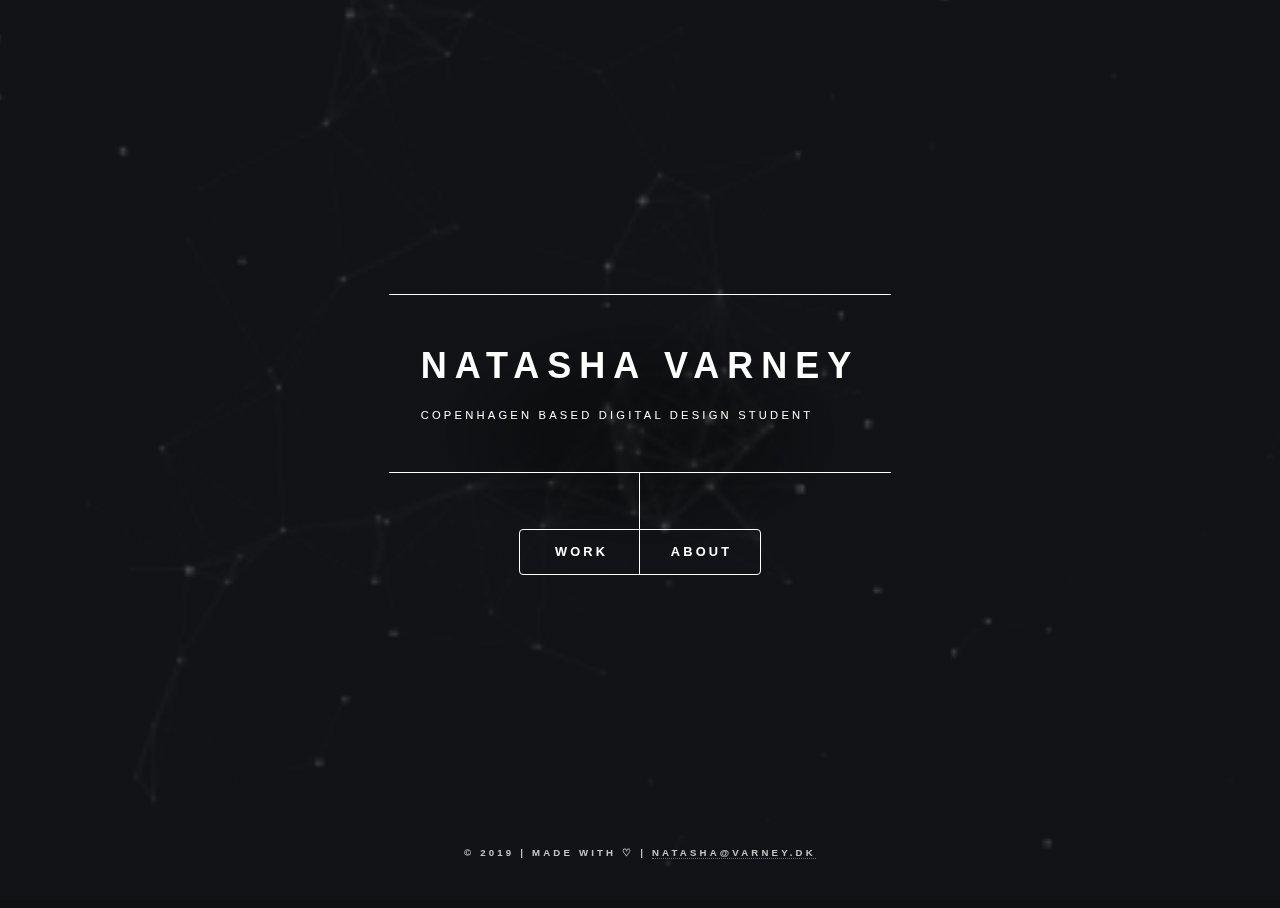
==== commit 29fa5537: "Update index.html" ====
--- a/index.html
+++ b/index.html
@@ -50,7 +50,9 @@
 									
 										<h5>I am a digital designer with a passion for designing interactions and user experience. I am currently studying a MSc in Digital Design and Interactive Technologies at the IT-University of Copenhagen. 
 											<br>
-											<br> I hope to build design for "what out to be" rather than rebuilding what already is. The road towards "what out to be" is a winding road that has yet to be figured out. Nevertheless i find it crucial that people in the digital world travel it together. 
+											<br> I hope to build design for "what ought to be" rather than rebuilding what already is. The road towards "what ought to be" is a winding road that has yet to be figured out. Nevertheless i find it crucial that people in the digital world travel it together and combine forces from different perspectives. 
+
+ 
 											<br>
 											<br>
 											I am passionate about crafting the digital experience and I consider technology to be a material that can be formed, experimented with and combined with other materials to create really great things, concepts and experiences.
@@ -59,25 +61,7 @@
 										<hr />
 									</section>
 
-									<section>
-											
-												
-											<svg viewBox="0 0 960 300">
-													<symbol id="s-text">
-														<text text-anchor="middle" x="50%" y="40%"> LOVE,  </text> 
-														<text text-anchor="middle" x="50%" y="100%">  NATASHA </text>
-													</symbol>
-												
-													<g class = "g-ants">
-														<use xlink:href="#s-text" class="text-copy"></use>
-														<use xlink:href="#s-text" class="text-copy"></use>
-														<use xlink:href="#s-text" class="text-copy"></use>
-														<use xlink:href="#s-text" class="text-copy"></use>
-														<use xlink:href="#s-text" class="text-copy"></use>
-													</g>
-												</svg>
-
-										</section>
+									
 										<section>
 											<hr>
 												<h5>
